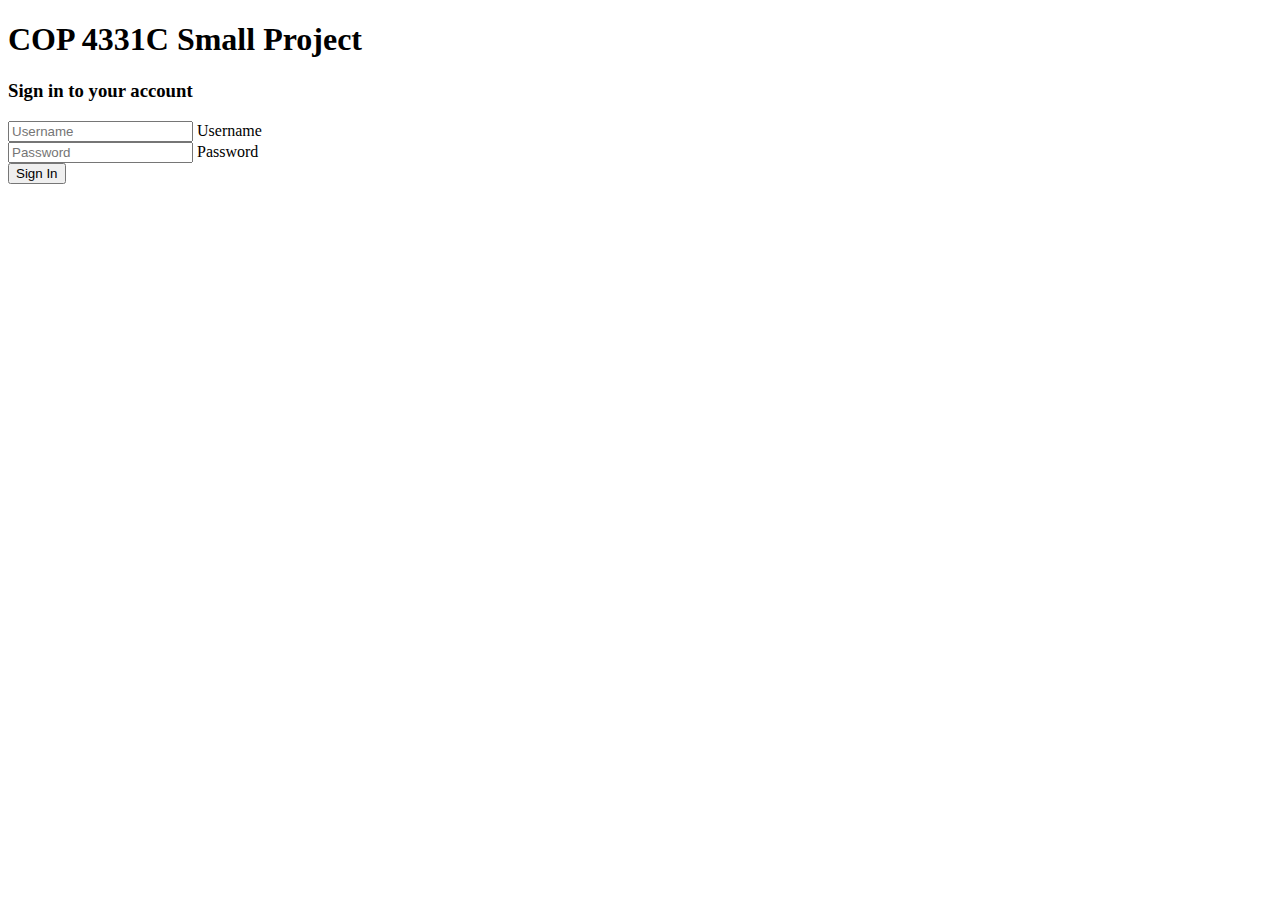
==== index.html @ a1109041 "Login Page" ====
<!DOCTYPE html>
<html lang="en">

<head>
    <meta charset="UTF-8" />
    <meta http-equiv="X-UA-Compatible" content="IE=edge" />
    <meta name="viewport" content="width=device-width, initial-scale=1.0" />
    <title>Login Page</title>
    <link href="https://cdn.jsdelivr.net/npm/bootstrap@5.3.0-alpha1/dist/css/bootstrap.min.css" rel="stylesheet"
        integrity="sha384-GLhlTQ8iRABdZLl6O3oVMWSktQOp6b7In1Zl3/Jr59b6EGGoI1aFkw7cmDA6j6gD" crossorigin="anonymous" />
    <link rel="stylesheet" href="/styles.css">
    <script defer src="https://cdn.jsdelivr.net/npm/bootstrap@5.3.0-alpha1/dist/js/bootstrap.bundle.min.js"
        integrity="sha384-w76AqPfDkMBDXo30jS1Sgez6pr3x5MlQ1ZAGC+nuZB+EYdgRZgiwxhTBTkF7CXvN"
        crossorigin="anonymous"></script>
    <script defer src="/code.js"></script>
</head>

<body class="vh-100">
    <h1 class="text-center py-5">COP 4331C Small Project</h1>
    <div class="container py-5">
        <div class="row d-flex justify-content-center">
            <div class="col-12 col-md-8 col-lg-6 col-xl-5">
                <div class="card">
                    <div class="card-body p-5 text-center">

                        <h3 class="text-center card-title mb-5">
                            Sign in to your account
                        </h3>

                        <form action="">

                            <div class="form-floating mb-4">
                                <input class="form-control form-control-lg" type="text" id="username"
                                    placeholder="Username" />
                                <label for="username">Username</label>
                            </div>

                            <div class="form-floating mb-5">
                                <input class="form-control form-control-lg" type="password" id="password"
                                    placeholder="Password" />
                                <label for="password">Password</label>
                            </div>

                            <button class="btn btn-primary btn-lg" type="submit" class=".btn-outline-*">Sign In</button>

                        </form>

                    </div>
                </div>
            </div>
        </div>
    </div>
</body>

</html>
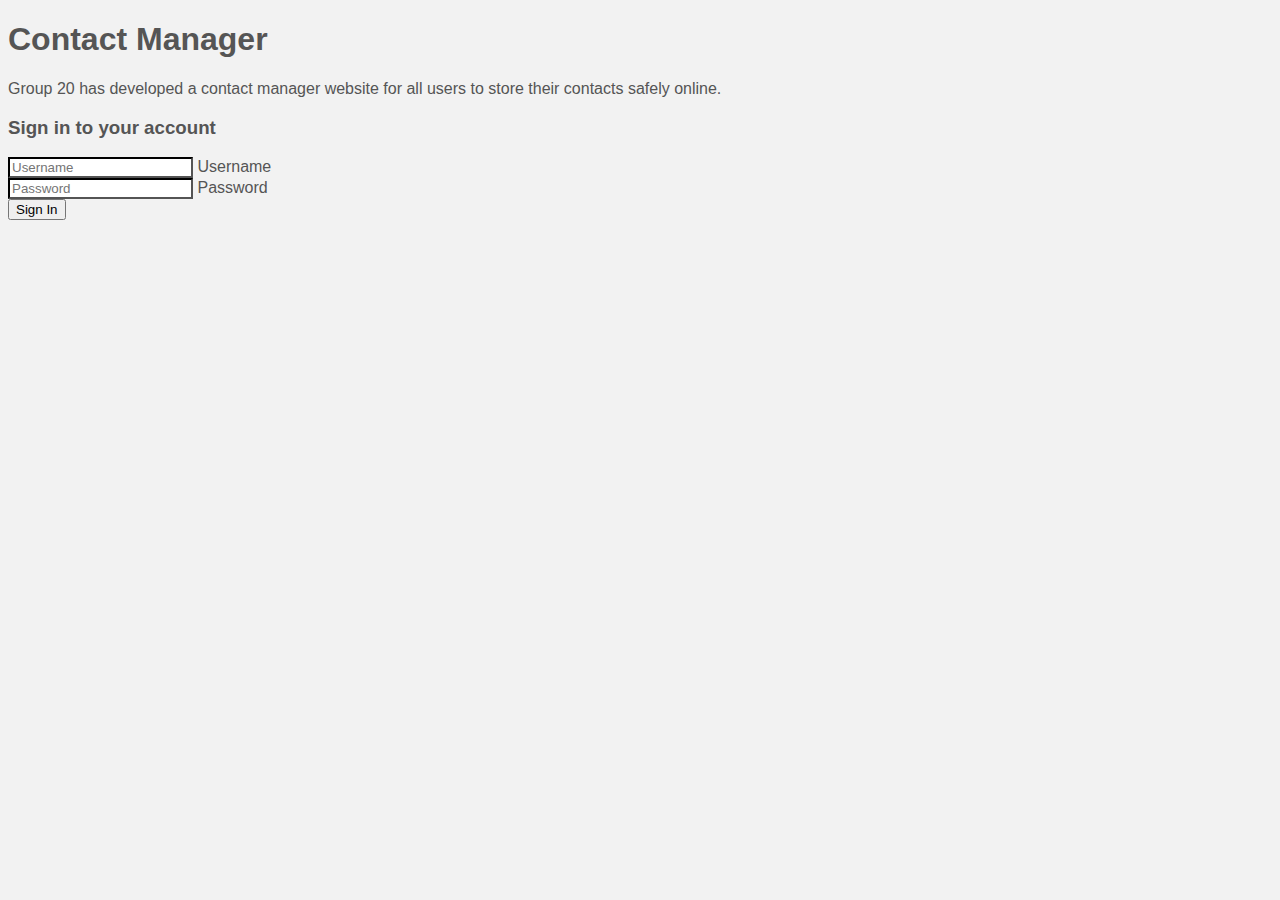
==== commit 29eec53a: "Updated Versions" ====
--- a/index.html
+++ b/index.html
@@ -1,55 +1,62 @@
-<!DOCTYPE html>
-<html lang="en">
-
-<head>
-    <meta charset="UTF-8" />
-    <meta http-equiv="X-UA-Compatible" content="IE=edge" />
-    <meta name="viewport" content="width=device-width, initial-scale=1.0" />
-    <title>Login Page</title>
-    <link href="https://cdn.jsdelivr.net/npm/bootstrap@5.3.0-alpha1/dist/css/bootstrap.min.css" rel="stylesheet"
-        integrity="sha384-GLhlTQ8iRABdZLl6O3oVMWSktQOp6b7In1Zl3/Jr59b6EGGoI1aFkw7cmDA6j6gD" crossorigin="anonymous" />
-    <link rel="stylesheet" href="/styles.css">
-    <script defer src="https://cdn.jsdelivr.net/npm/bootstrap@5.3.0-alpha1/dist/js/bootstrap.bundle.min.js"
-        integrity="sha384-w76AqPfDkMBDXo30jS1Sgez6pr3x5MlQ1ZAGC+nuZB+EYdgRZgiwxhTBTkF7CXvN"
-        crossorigin="anonymous"></script>
-    <script defer src="/code.js"></script>
-</head>
-
-<body class="vh-100">
-    <h1 class="text-center py-5">COP 4331C Small Project</h1>
-    <div class="container py-5">
-        <div class="row d-flex justify-content-center">
-            <div class="col-12 col-md-8 col-lg-6 col-xl-5">
-                <div class="card">
-                    <div class="card-body p-5 text-center">
-
-                        <h3 class="text-center card-title mb-5">
-                            Sign in to your account
-                        </h3>
-
-                        <form action="">
-
-                            <div class="form-floating mb-4">
-                                <input class="form-control form-control-lg" type="text" id="username"
-                                    placeholder="Username" />
-                                <label for="username">Username</label>
-                            </div>
-
-                            <div class="form-floating mb-5">
-                                <input class="form-control form-control-lg" type="password" id="password"
-                                    placeholder="Password" />
-                                <label for="password">Password</label>
-                            </div>
-
-                            <button class="btn btn-primary btn-lg" type="submit" class=".btn-outline-*">Sign In</button>
-
-                        </form>
-
-                    </div>
-                </div>
-            </div>
-        </div>
-    </div>
-</body>
-
+<!DOCTYPE html>
+<html lang="en">
+
+<head>
+    <meta charset="UTF-8" />
+    <meta http-equiv="X-UA-Compatible" content="IE=edge" />
+    <meta name="viewport" content="width=device-width, initial-scale=1.0" />
+    <title>Login Page</title>
+    <link href="https://cdn.jsdelivr.net/npm/bootstrap@5.3.0-alpha1/dist/css/bootstrap.min.css" rel="stylesheet"
+        integrity="sha384-GLhlTQ8iRABdZLl6O3oVMWSktQOp6b7In1Zl3/Jr59b6EGGoI1aFkw7cmDA6j6gD" crossorigin="anonymous" />
+    <link rel="stylesheet" href="/css/styles.css">
+    <script defer src="https://cdn.jsdelivr.net/npm/bootstrap@5.3.0-alpha1/dist/js/bootstrap.bundle.min.js"
+        integrity="sha384-w76AqPfDkMBDXo30jS1Sgez6pr3x5MlQ1ZAGC+nuZB+EYdgRZgiwxhTBTkF7CXvN"
+        crossorigin="anonymous"></script>
+    <script defer src="/js/code.js"></script>
+</head>
+
+<body class="vh-100">
+    <div class="container">
+        <div class="jumbotron">
+          <h1 class = "text-center py-3" > Contact Manager</h1>
+          <p class="text-center"> Group 20 has developed a contact manager website for 
+            all users to store their contacts safely online.</p>
+        </div>
+      </div>
+    <div class="container py-5">
+        <div class="row d-flex justify-content-center">
+            <div class="col-12 col-md-8 col-lg-6 col-xl-5">
+                <div class="card">
+                    <div class="card-body p-5 text-center">
+
+                        <h3 class="text-center card-title mb-5">
+                            Sign in to your account
+                        </h3>
+
+                        <form action="">
+
+                            <div class="form-floating mb-4">
+                                <input class="form-control form-control-lg" type="text" id="username"
+                                    placeholder="Username" />
+                                <label for="username">Username</label>
+                            </div>
+
+                            <div class="form-floating mb-5">
+                                <input class="form-control form-control-lg" type="password" id="password"
+                                    placeholder="Password" />
+                                <label for="password">Password</label>
+                            </div>
+
+                            <button class="btn btn-primary btn-lg" type="button" class=".btn-outline-*" onclick="doLogin()">Sign In</button>
+
+                        </form>
+
+                    </div>
+                </div>
+            </div>
+        </div>
+    </div>
+    <span id="loginResult"></span>
+</body>
+
 </html>--- a/css/styles.css
+++ b/css/styles.css
@@ -0,0 +1,30 @@
+body {
+    font-family: 'League Spartan', sans-serif; 
+    background-color: #F2F2F2;
+    color: #555555;
+}
+
+.card {
+    border-radius: 1rem; 
+    border-color: black;
+}
+
+input[type="text"] {
+    border-color: black;
+}
+
+input[type="password"] {
+    border-color: black;
+}
+
+input[type="email"] {
+    border-color: black;
+}
+
+input[type="tel"] {
+    border-color: black;
+}
+
+.contact-card:hover {
+    border-color: #0d6efd;
+}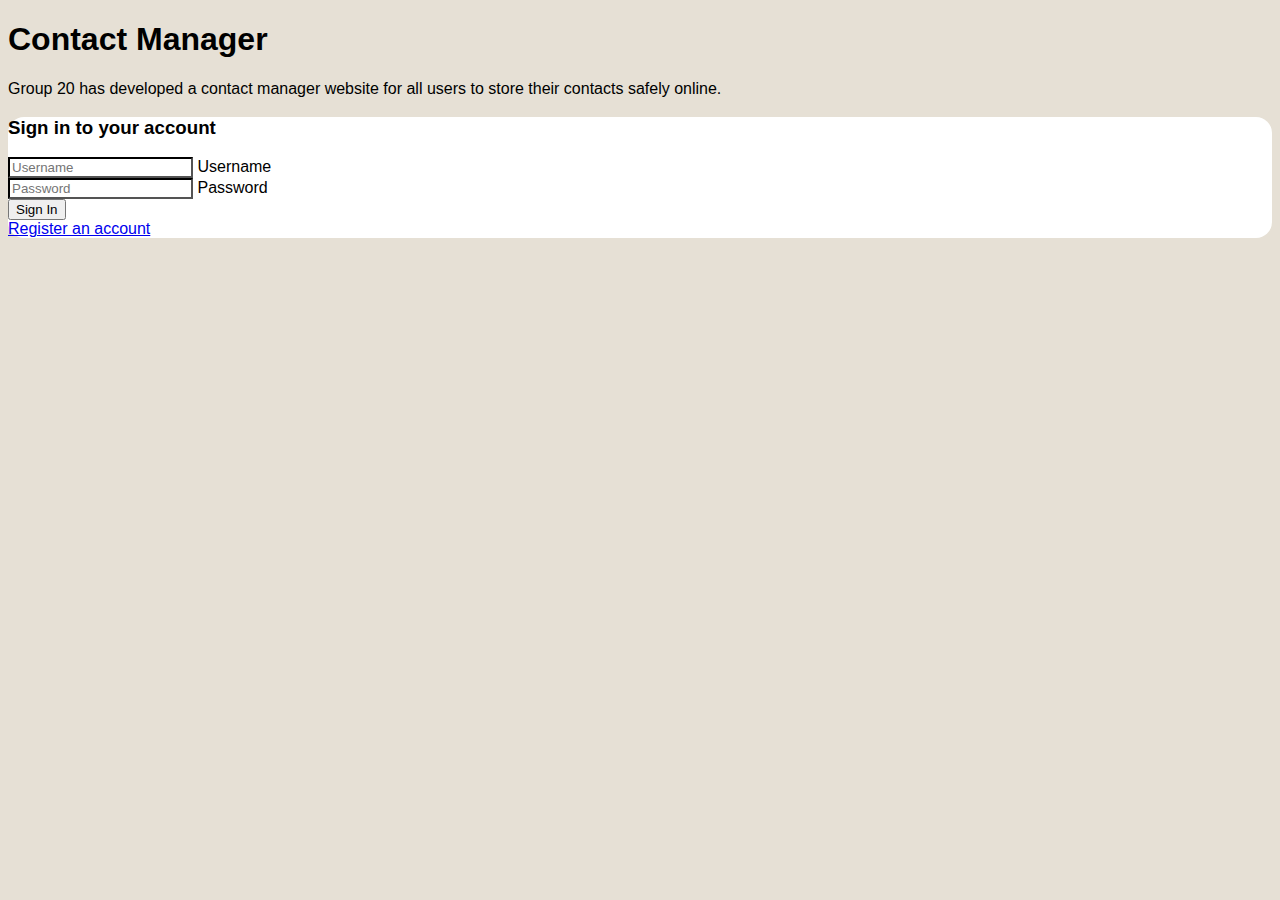
==== commit 183b3cf2: "Add favicon" ====
--- a/index.html
+++ b/index.html
@@ -5,7 +5,8 @@
     <meta charset="UTF-8" />
     <meta http-equiv="X-UA-Compatible" content="IE=edge" />
     <meta name="viewport" content="width=device-width, initial-scale=1.0" />
-    <title>Login Page</title>
+    <title>Login</title>
+    <link rel="icon" type="image/x-icon" href="/pegasus_favicon.ico">
     <link href="https://cdn.jsdelivr.net/npm/bootstrap@5.3.0-alpha1/dist/css/bootstrap.min.css" rel="stylesheet"
         integrity="sha384-GLhlTQ8iRABdZLl6O3oVMWSktQOp6b7In1Zl3/Jr59b6EGGoI1aFkw7cmDA6j6gD" crossorigin="anonymous" />
     <link rel="stylesheet" href="/css/styles.css">
@@ -18,11 +19,11 @@
 <body class="vh-100">
     <div class="container">
         <div class="jumbotron">
-          <h1 class = "text-center py-3" > Contact Manager</h1>
-          <p class="text-center"> Group 20 has developed a contact manager website for 
-            all users to store their contacts safely online.</p>
+            <h1 class="text-center py-3"> Contact Manager</h1>
+            <p class="text-center"> Group 20 has developed a contact manager website for
+                all users to store their contacts safely online.</p>
         </div>
-      </div>
+    </div>
     <div class="container py-5">
         <div class="row d-flex justify-content-center">
             <div class="col-12 col-md-8 col-lg-6 col-xl-5">
@@ -33,25 +34,23 @@
                             Sign in to your account
                         </h3>
 
-                        <form action="">
+                        <div class="form-floating mb-4">
+                            <input class="form-control form-control-lg" type="text" id="username"
+                                placeholder="Username" />
+                            <label for="username">Username</label>
+                        </div>
 
-                            <div class="form-floating mb-4">
-                                <input class="form-control form-control-lg" type="text" id="username"
-                                    placeholder="Username" />
-                                <label for="username">Username</label>
-                            </div>
+                        <div class="form-floating mb-5">
+                            <input class="form-control form-control-lg" type="password" id="password"
+                                placeholder="Password" />
+                            <label for="password">Password</label>
+                        </div>
 
-                            <div class="form-floating mb-5">
-                                <input class="form-control form-control-lg" type="password" id="password"
-                                    placeholder="Password" />
-                                <label for="password">Password</label>
-                            </div>
-
-                            <button class="btn btn-primary btn-lg" type="button" class=".btn-outline-*" onclick="doLogin()">Sign In</button>
-
-                        </form>
+                        <button class="btn btn-primary btn-lg" type="button" class=".btn-outline-*"
+                            onclick="doLogin()">Sign In</button>
 
                     </div>
+                    <span><a class="p-2" href="https://contactsrus.xyz/register.html">Register an account</a></span>
                 </div>
             </div>
         </div>
--- a/css/styles.css
+++ b/css/styles.css
@@ -1,7 +1,8 @@
 body {
     font-family: 'League Spartan', sans-serif; 
-    background-color: #F2F2F2;
-    color: #555555;
+    background-color: #e6e0d5;
+    color: #000000;
+    
 }
 
 .card {
@@ -27,4 +28,8 @@
 
 .contact-card:hover {
     border-color: #0d6efd;
+}
+
+.card { 
+    background-color: #ffffff; 
 }